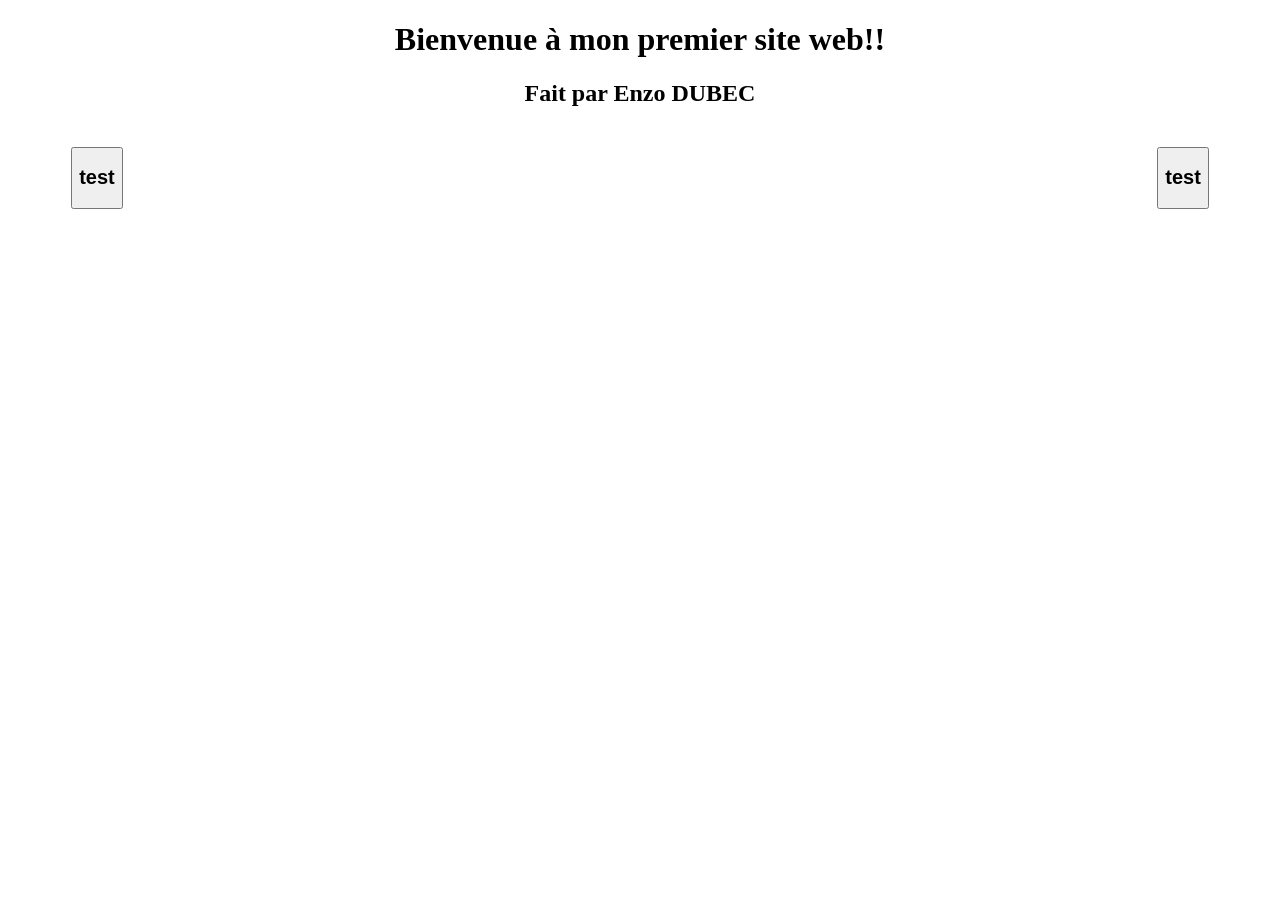
==== accueil.html @ f3710b01 "Commencement ( Ajout accueil et resume EN et FR )" ====
<!DOCTYPE html>
<html>
    <head>
        <meta charset="utf-8">
        <title>Accueil Site Web DUBEC</title>
        <link rel="stylesheet" href="accueil.css">
    </head>

    <body>

    <header>
      <strong><h1>Bienvenue à mon premier site web!!</h1></strong>
      <p><h2>Fait par Enzo DUBEC</h2></p>
    </header>

    <div class="content">
     <div class="left">
        <button><h2>test</h2></button>
     </div>

     <div class="right">
      <button><h2>test</h2></button>
     </div>
    </div>     
    </body>
</html>
---- accueil.css ----
header {
    text-align: center;
    margin-bottom: 40px;
  }

.content {
    display: flex;
  }

.left {
    width: 50%;
    text-align: left;
    margin-left: 5%;
  }

.right {
    width: 50%;
    text-align: right;
    margin-right: 5%;
  }
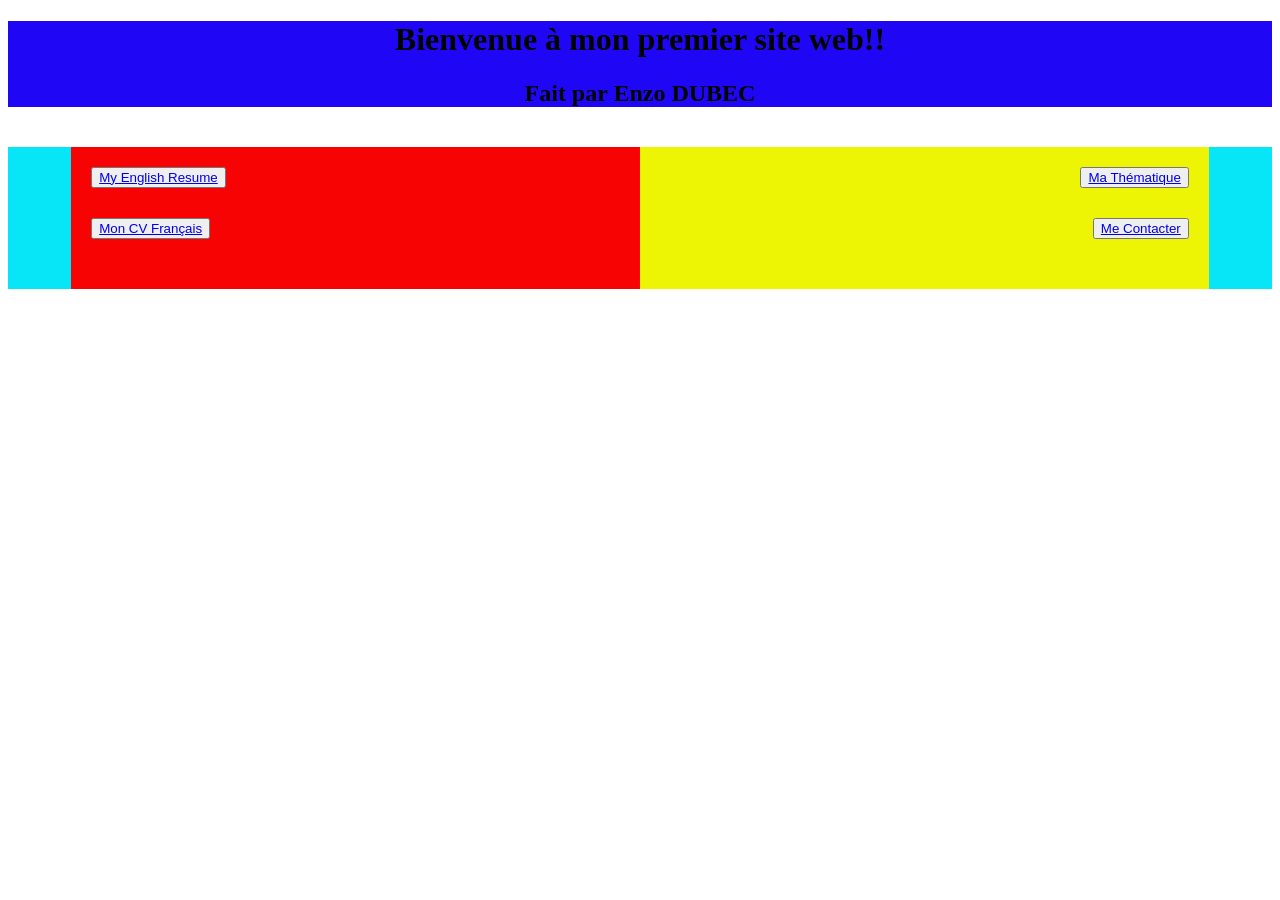
==== commit 44ff17dd: "Ajout English resume et CV français (positionnement background)" ====
--- a/accueil.html
+++ b/accueil.html
@@ -15,11 +15,18 @@
 
     <div class="content">
      <div class="left">
-        <button><h2>test</h2></button>
+        <ul>
+         <li><button><a href="EN_Resume_html.HTML">My English Resume</a></button></li>
+         <li><button><a href="FR_Resume_html.HTML">Mon CV Français</a></button></li>
+        </ul>
+        
      </div>
 
      <div class="right">
-      <button><h2>test</h2></button>
+      <ul>
+         <li><button><a href="projects.html">Ma Thématique</a></button></li>
+         <li><button><a href="contact.html">Me Contacter</a></button></li>
+      </ul>
      </div>
     </div>     
     </body>
--- a/accueil.css
+++ b/accueil.css
@@ -1,20 +1,35 @@
  header {
     text-align: center;
     margin-bottom: 40px;
+    background-color: #1f07f6;
   }
 
 .content {
     display: flex;
+    background-color: #07e6f6;
   }
 
 .left {
     width: 50%;
     text-align: left;
     margin-left: 5%;
+    padding: 20px;
+    background-color: #f70303;
   }
 
 .right {
     width: 50%;
     text-align: right;
+    padding: 20px;
     margin-right: 5%;
-  }+    background-color: #edf504;
+  }
+
+li {
+    margin-bottom: 30px;
+  }
+ul {
+    list-style: none;
+    padding: 0;
+    margin: 0;
+}
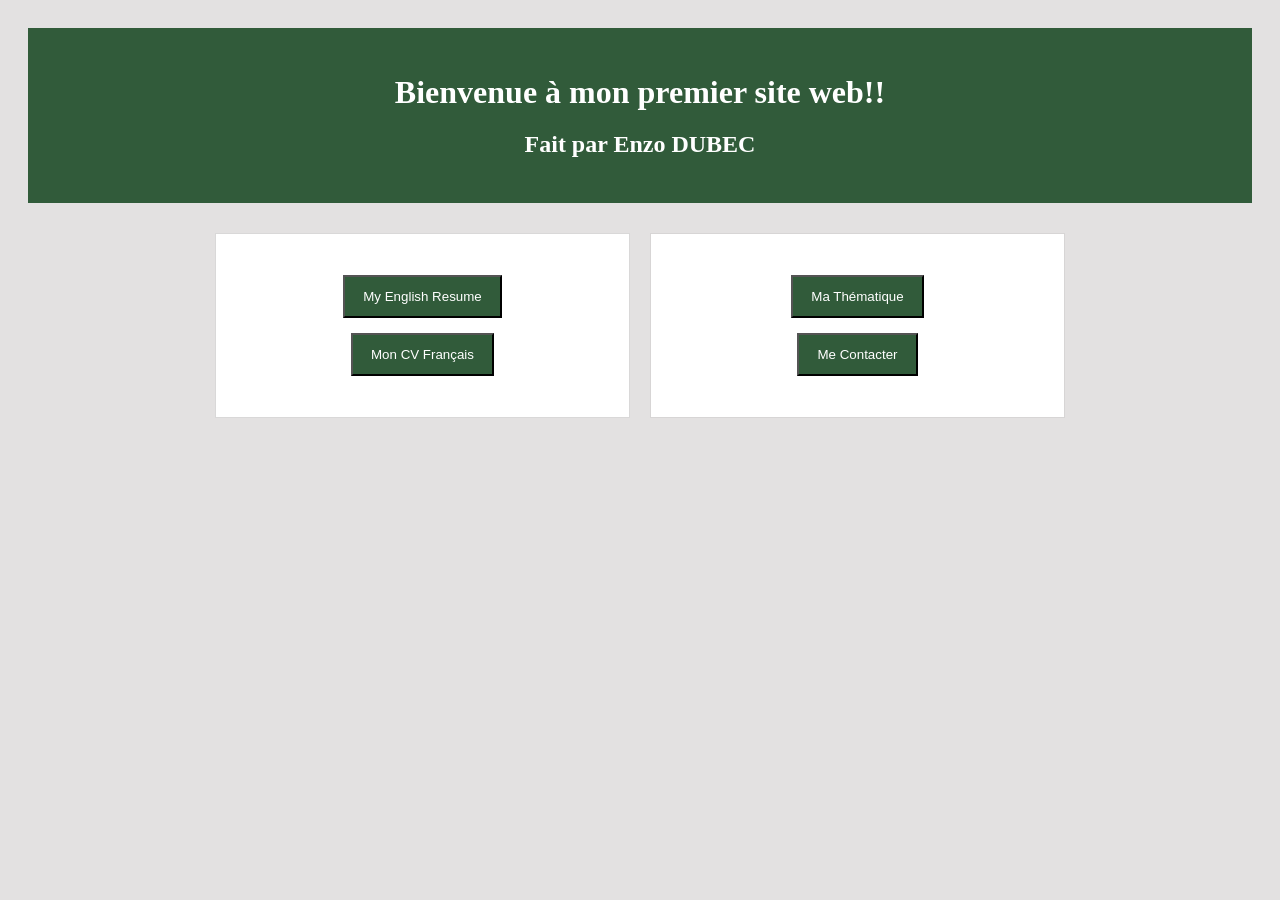
==== commit 24c0fe0d: "Finition code, ajout esthétique css." ====
--- a/accueil.html
+++ b/accueil.html
@@ -17,15 +17,15 @@
      <div class="left">
         <ul>
          <li><button><a href="EN_Resume_html.HTML">My English Resume</a></button></li>
-         <li><button><a href="FR_Resume_html.HTML">Mon CV Français</a></button></li>
+         <li><button><a href="FR_CV_html.HTML">Mon CV Français</a></button></li>
         </ul>
         
      </div>
 
      <div class="right">
       <ul>
-         <li><button><a href="projects.html">Ma Thématique</a></button></li>
-         <li><button><a href="contact.html">Me Contacter</a></button></li>
+         <li><button><a href="Thematique.html">Ma Thématique</a></button></li>
+         <li><button><a href="Contacte.html">Me Contacter</a></button></li>
       </ul>
      </div>
     </div>     
--- a/accueil.css
+++ b/accueil.css
@@ -1,35 +1,52 @@
- header {
+body {
+    background-color: #e3e1e1;
+    padding: 20px;
+}
+header {
     text-align: center;
-    margin-bottom: 40px;
-    background-color: #1f07f6;
-  }
+    background-color: #315b3a;
+    color: white;
+    padding: 25px;
+    margin-bottom: 30px;
+}
+header h1 { 
+    margin-bottom: 5px; 
+}
 
 .content {
     display: flex;
-    background-color: #07e6f6;
-  }
-
+    gap: 20px;
+    max-width: 850px;
+    margin: auto;
+}
 .left {
     width: 50%;
-    text-align: left;
-    margin-left: 5%;
-    padding: 20px;
-    background-color: #f70303;
-  }
+    text-align: center;
+    padding: 25px;
+    background-color: white;
+    border: 1px solid #d9d8d8;
+}
 
 .right {
-    width: 50%;
-    text-align: right;
-    padding: 20px;
-    margin-right: 5%;
-    background-color: #edf504;
-  }
-
-li {
-    margin-bottom: 30px;
-  }
+width: 50%;
+    text-align: center;
+    padding: 25px;
+    background-color: white;
+    border: 1px solid #d7d5d5;
+}
 ul {
     list-style: none;
     padding: 0;
-    margin: 0;
-}+}
+
+li { 
+    margin: 15px 0; 
+}
+button {
+    background-color: #315b3a;
+    padding: 12px 18px;
+}
+button a {
+    color: white;
+    text-decoration: none;
+}
